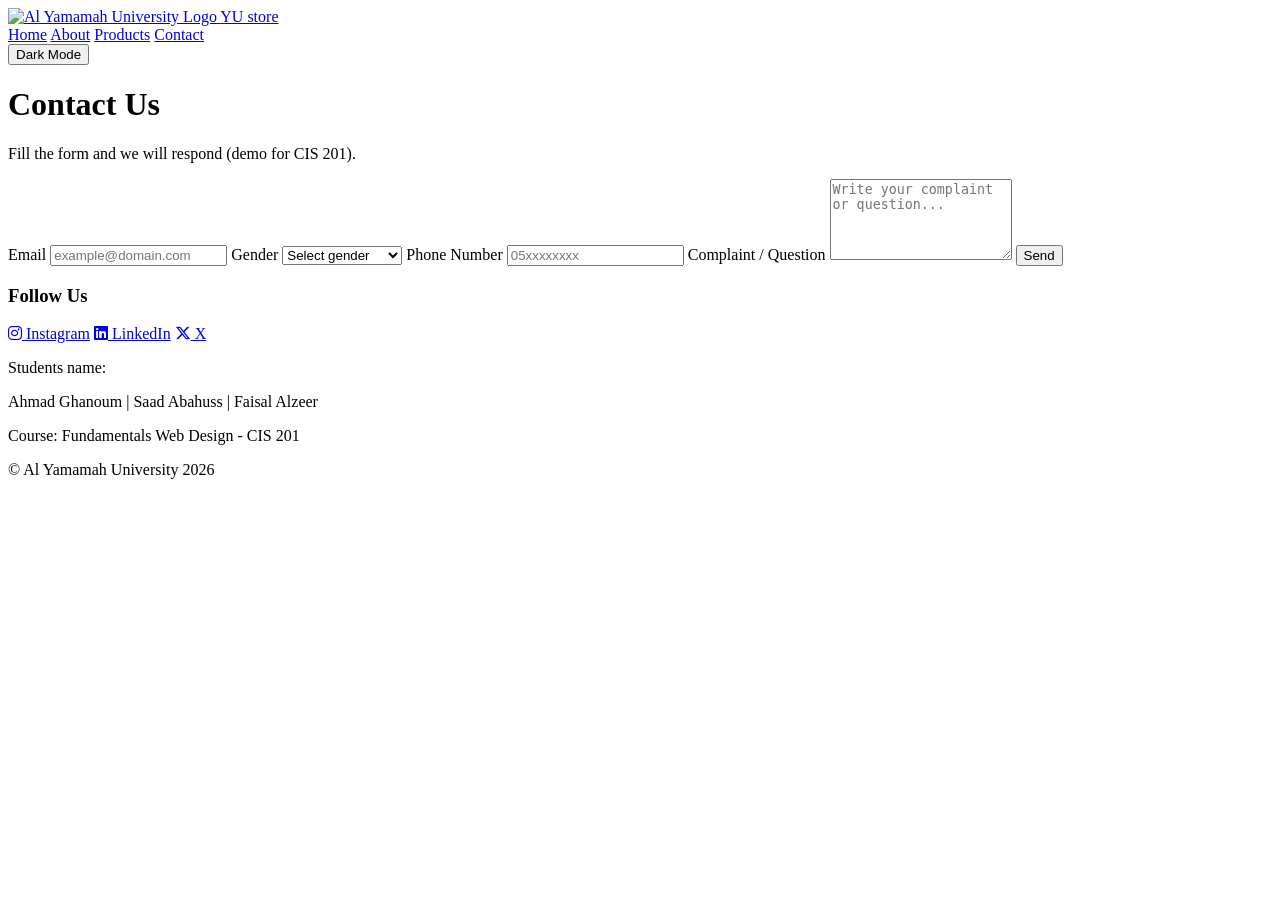
==== contact.html @ 491a4b2a "Rename CONTACT.html to contact.html" ====
<!DOCTYPE html>
<html lang="en">
<head>
  <meta charset="UTF-8">
  <meta name="viewport" content="width=device-width, initial-scale=1.0">
  <title>Contact - YU store</title>
  <link rel="stylesheet" href="MyStyle.css">
  <link rel="stylesheet" href="https://cdnjs.cloudflare.com/ajax/libs/font-awesome/6.5.0/css/all.min.css">
</head>
<body>

  <header>
    <div class="container nav">
  <a href="index.html" class="logo-wrap">
    <img src="images/yu-logo.png" alt="Al Yamamah University Logo" class="logo-img">
    <span class="logo-text">YU store</span>
  </a>

  <nav>
    <a href="index.html">Home</a>
    <a href="about.html">About</a>
    <a href="product.html">Products</a>
    <a href="index.html" class="active">Contact</a>
  </nav>

  <button id="themeBtn">Dark Mode</button>
</div>
  </header>

  <main class="container page">
    <h1>Contact Us</h1>
    <p>Fill the form and we will respond (demo for CIS 201).</p>

    <form id="contactForm" class="form">
      <label>Email</label>
      <input type="email" id="email" placeholder="example@domain.com">

      <label>Gender</label>
      <select id="gender">
        <option value="">Select gender</option>
        <option value="male">Male</option>
        <option value="female">Female</option>
        <option value="prefer">Prefer not to say</option>
      </select>

      <label>Phone Number</label>
      <input type="tel" id="phone" placeholder="05xxxxxxxx" maxlength="10">

      <label>Complaint / Question</label>
      <textarea id="message" rows="5" placeholder="Write your complaint or question..."></textarea>

      <button type="submit" class="btn">Send</button>
      <p id="formMsg"></p>
    </form>

    <div class="contact-social">
      <h3>Follow Us</h3>
      <a href="https://www.instagram.com/" target="_blank" rel="noopener"><i class="fa-brands fa-instagram"></i> Instagram</a>
      <a href="https://www.linkedin.com/" target="_blank" rel="noopener"><i class="fa-brands fa-linkedin"></i> LinkedIn</a>
      <a href="https://x.com/" target="_blank" rel="noopener"><i class="fa-brands fa-x-twitter"></i> X</a>
    </div>
  </main>

  <footer>
    <p>Students name:</p>
    <p>Ahmad Ghanoum | Saad Abahuss | Faisal Alzeer</p>
    <p>Course: Fundamentals Web Design - CIS 201</p>
    <p>© Al Yamamah University 2026</p>

  </footer>

  <script src="Myjs.js"></script>
</body>
</html>
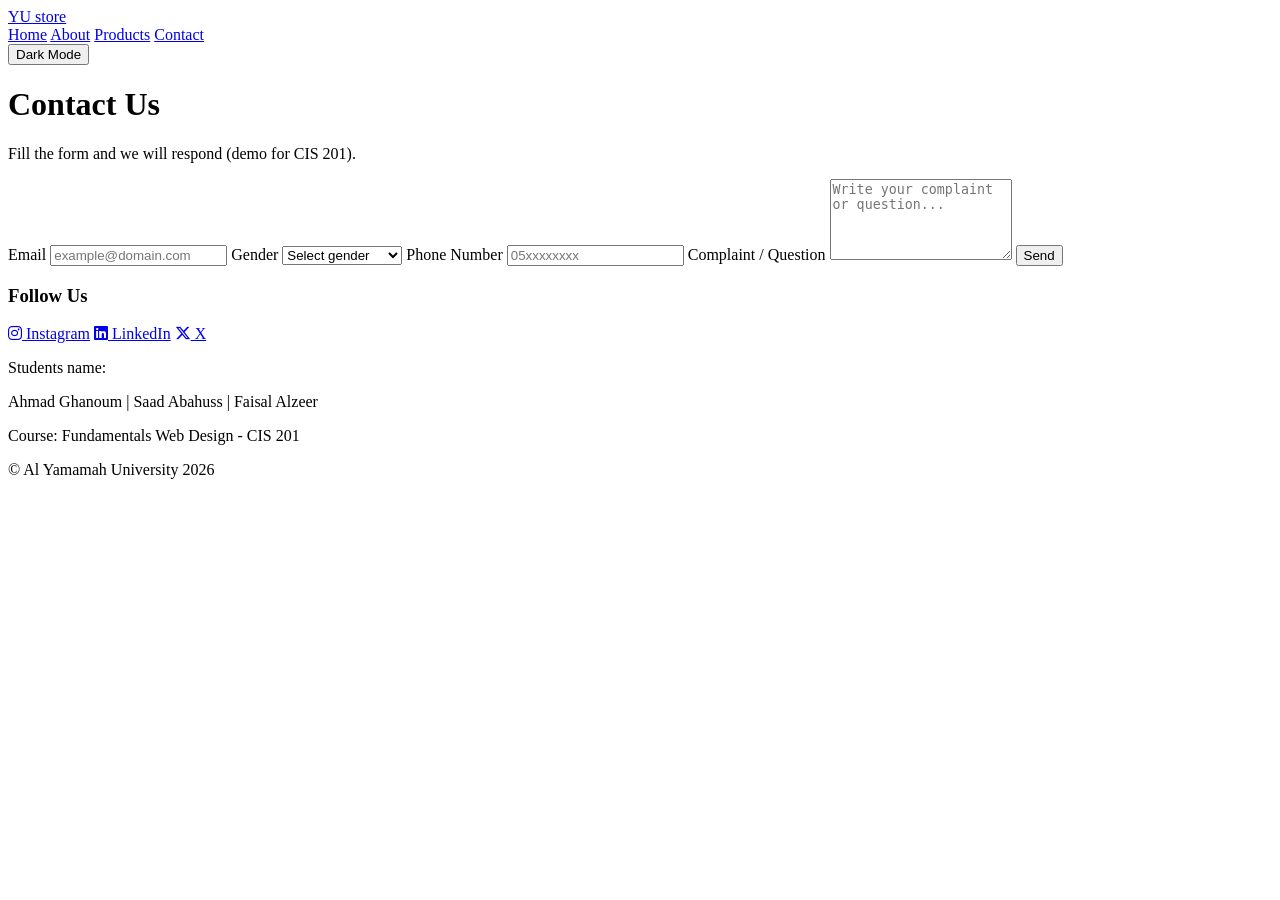
==== commit 3299646f: "Remove logo image from contact page Removed the logo image from the header." ====
--- a/contact.html
+++ b/contact.html
@@ -12,7 +12,6 @@
   <header>
     <div class="container nav">
   <a href="index.html" class="logo-wrap">
-    <img src="images/yu-logo.png" alt="Al Yamamah University Logo" class="logo-img">
     <span class="logo-text">YU store</span>
   </a>
 
